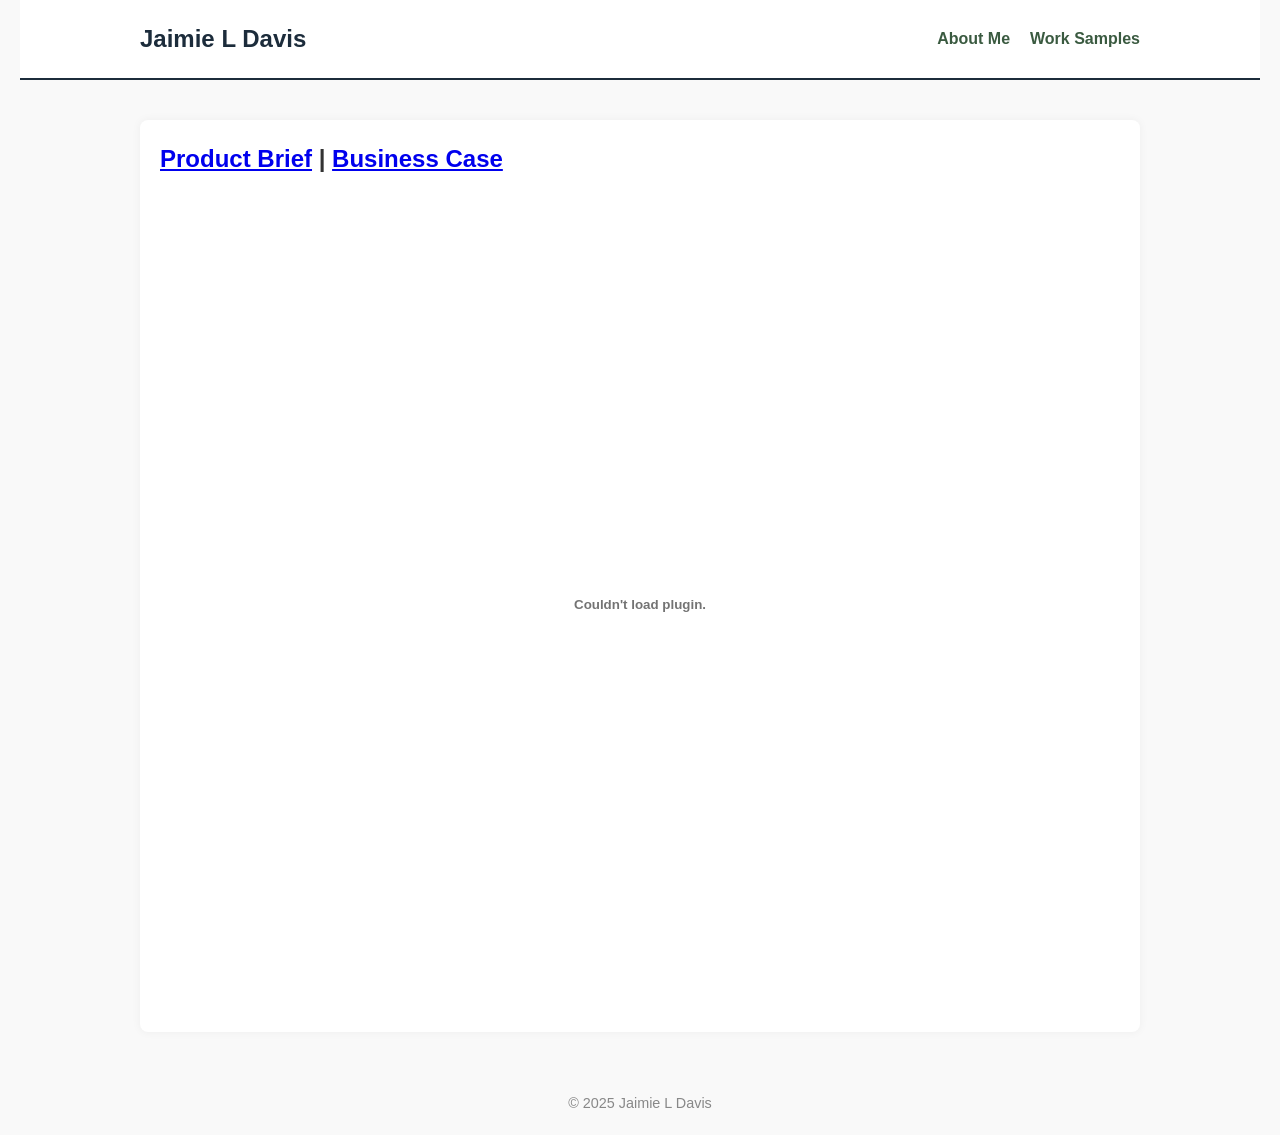
==== work-bus-case.html @ 50142c16 "Create work-bus-case.html" ====
<!DOCTYPE html>
<html lang="en">
<head>
  <meta charset="UTF-8" />
  <meta name="viewport" content="width=device-width, initial-scale=1.0" />
  <title>Work Samples</title>
  <link rel="stylesheet" href="style.css" />
</head>
  
<body>
  <header>
    <nav class="navbar">
      <h1 class="logo">Jaimie L Davis</h1>
      <ul class="nav-links">
        <li><a href="index.html">About Me</a></li>
<!--        <li><a href="kudos.html">Kudos</a></li> -->
        <li><a href="work.html">Work Samples</a></li>
<!--        <li><a href="resume.html">Resume</a></li> -->
<!--        <li><a href="contact.html">Contact</a></li> -->
      </ul>
    </nav>
  </header>
  
  <main>
    <section class="content">
      <h2><a href="work.html">Product Brief</a>   |   <a href="work-bus-case.html">Business Case</a></h2>
      <br>
      <embed src="files/Funding Business Case.pdf" type="application/pdf" width="100%" height="800px" />
    </section>
  </main>
  
  <footer>
    <p>&copy; 2025 Jaimie L Davis</p>
  </footer>
</body>
</html>
---- style.css ----
/* style.css */
:root {
  --primary-color: #3a5a40; /* muted sage green */
  --accent-color: #1c2c3b;  /* dark blue */
  --text-color: #333;
  --bg-color: #f9f9f9;
  --white: #ffffff;
}

* {
  box-sizing: border-box;
  margin: 0;
  padding: 0;
}

body {
  font-family: 'Helvetica Neue', sans-serif;
  background-color: var(--bg-color);
  color: var(--text-color);
  line-height: 1.6;
  padding: 0 20px;
}

header {
  background-color: var(--white);
  padding: 20px 0;
  border-bottom: 2px solid var(--accent-color);
}

.navbar {
  max-width: 1000px;
  margin: 0 auto;
  display: flex;
  justify-content: space-between;
  align-items: center;
}

.logo {
  font-size: 1.5rem;
  color: var(--accent-color);
}

.nav-links {
  list-style: none;
  display: flex;
  gap: 20px;
}

.nav-links a {
  text-decoration: none;
  color: var(--primary-color);
  font-weight: bold;
}

.nav-links a:hover {
  color: var(--accent-color);
}

main {
  max-width: 1000px;
  margin: 40px auto;
  padding: 20px;
  background: var(--white);
  border-radius: 8px;
  box-shadow: 0 0 10px rgba(0,0,0,0.05);
}

.row {
  display: flex;
}

.column {
  flex: 50%;
}

.highlights .column {
  float: left;
  margin-left: 20px;
  margin-right: 20px;
  width: 50%;
}

.personal .column {
  float: left;
  margin-left: 20px;
  margin-right: 20px;
  width: 50%;
}

footer {
  text-align: center;
  padding: 20px;
  margin-top: 40px;
  font-size: 0.9rem;
  color: #888;
}

.hero-content {
  display: flow-root; /* contains floated elements */
  padding: 1rem;
}

.headshot {
  float: left;
  width: 250px;
  height: auto;
  margin: 0 1.5rem 1rem 0;
  border-radius: 8px;
  box-shadow: 0 2px 8px rgba(0, 0, 0, 0.1);
}

.hero-text {
  overflow: hidden;
}
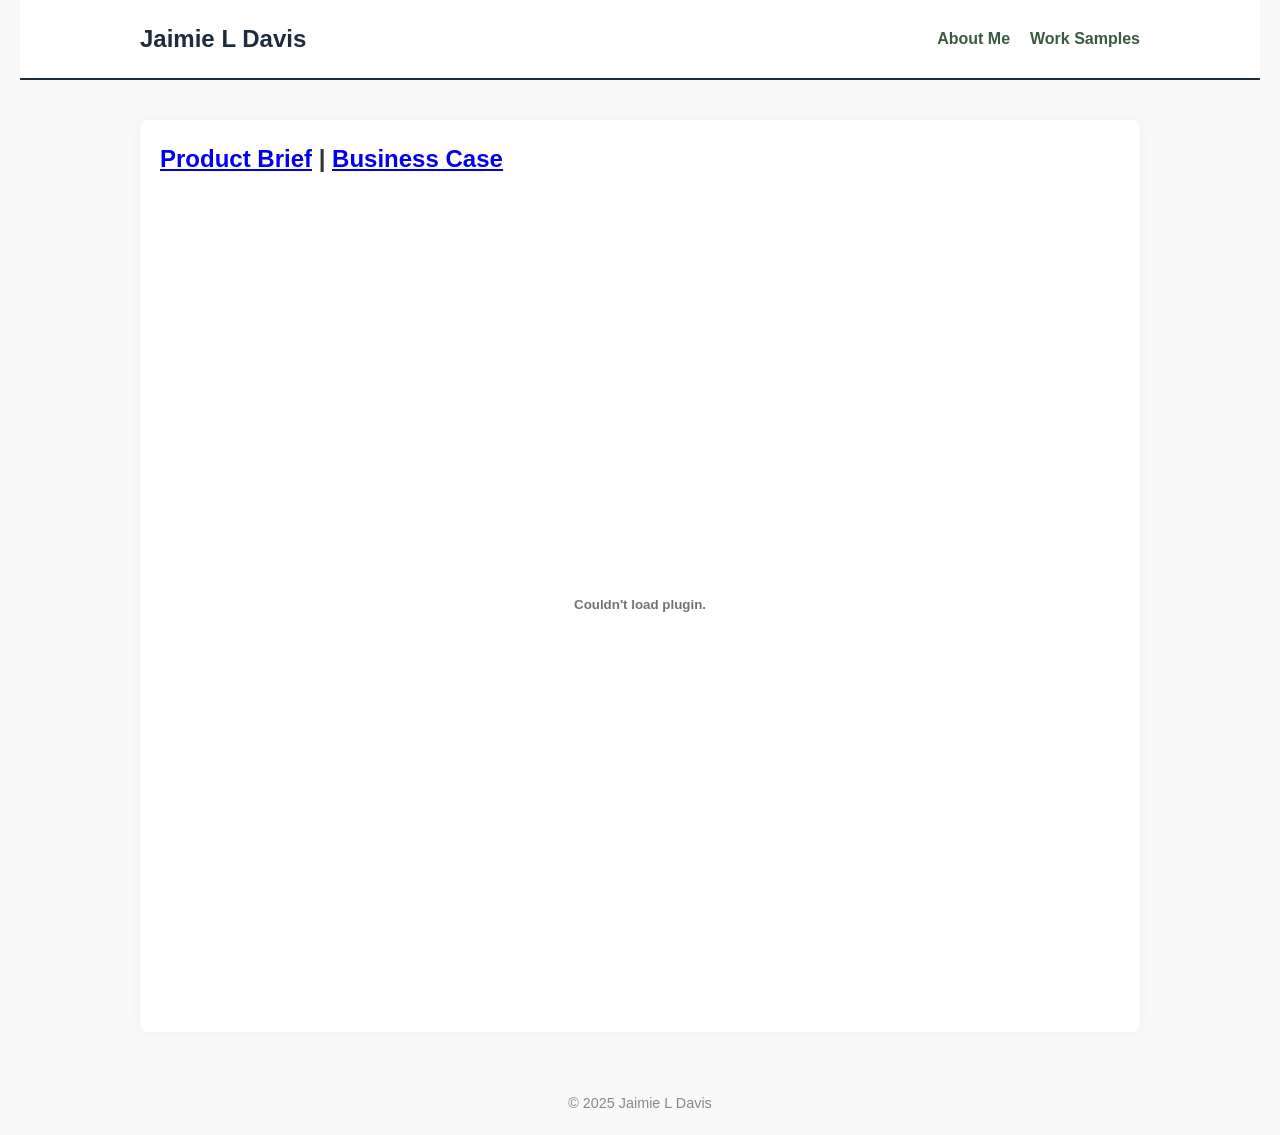
==== commit 424f67cd: "Update work-bus-case.html" ====
--- a/work-bus-case.html
+++ b/work-bus-case.html
@@ -23,7 +23,7 @@
   
   <main>
     <section class="content">
-      <h2><a href="work.html">Product Brief</a>   |   <a href="work-bus-case.html">Business Case</a></h2>
+      <h2><a href="work.html">Product Brief</a>   |   <a href="work-bus-case.html"><u>Business Case</u></a></h2>
       <br>
       <embed src="files/Funding Business Case.pdf" type="application/pdf" width="100%" height="800px" />
     </section>
